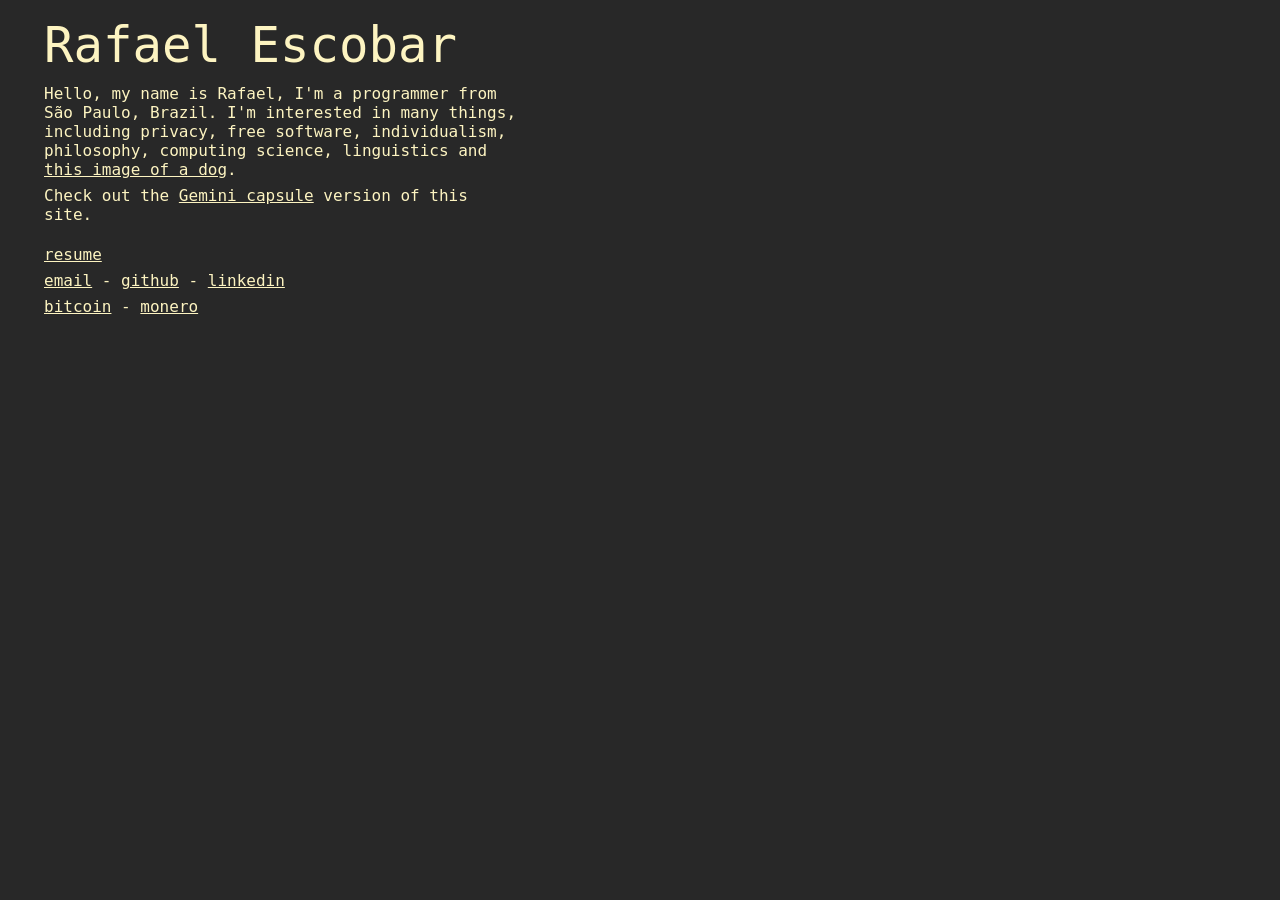
==== index.html @ 0d503a8b "Remove old references" ====
<!DOCTYPE html>
<html>
    <head>
        <meta charset="utf-8">
        <meta name="author" content="Rafael Escobar">
        <meta name="description" content="">
        <meta name="viewport" content="width=device-width, initial-scale=1.0">
        <link rel="icon" type="image/png" href="/static/dog.png">
        <link rel="stylesheet" href="https://code.cdn.mozilla.net/fonts/fira.css">
        <link rel="stylesheet" href="/static/index.css">
        <title>Rafael Escobar</title>
    </head>
    <body>
        <main>
            <h1>Rafael Escobar</h1>
            <p>
                Hello, my name is Rafael, I'm a programmer from São Paulo, Brazil. I'm interested
                in many things, including privacy, free software, individualism, philosophy,
                computing science, linguistics and <a href="/dog.html">this image of a dog</a>.
            </p>
            <p>
                Check out the <a href="gemini://gem.paemuri.com">Gemini capsule</a> version of
                this site.
            </p>
       </main>
        <nav>
            <p>
                <a href="https://raw.githubusercontent.com/paemuri/resume/master/results/resume.pdf">resume</a>
            </p>
            <p>
                <a href="mailto:rescobar@pm.me">email</a>
                <span> - </span>
                <a href="https://github.com/paemuri">github</a>
                <span> - </span>
                <a href="https://linkedin.com/in/paemuri">linkedin</a>
            </p>
            <p>
                <a href="javascript:;" data-w="bc1qv5qy2xmx50q730p2tzqakwwyqryl0mr27z506q">bitcoin</a>
                <span> - </span>
                <a href="javascript:;" data-w="43LrGX9UQ4k7Pqfay4KuvmPtYj37ALdVeBtphghG5ADA5kd6aewNPrmKwKcC4wcMx4WdKZLkSERtFhsSyd4uuFVrP7NNvFw">monero</a>
            </p>
        </nav>
        <div class="invisible" id="wallet">
            <div id="qr-code"></div>
            <p>
                <a id="wallet-address" href="javascript:;"></a>
                <span class="invisible" id="clipboard-tooltip"> copied</span>
            </p>
        </div>
        <script defer src="/lib/qrcodejs/qrcode.min.js"></script>
        <script defer src="/static/wallet.js"></script>
    </body>
</html>
---- static/index.css ----
* {
    background: #282828;
    color: #fdf4c1;
    font-family: 'Fira Mono', monospace;
}

body {
    max-width: 100vw;
    padding: 0 36px;
}

@media (max-width: 600px) {
    body {
        padding: 0 14px;
    }
}

main {
    max-width: 480px;
}

h1 {
    margin: 14px 0;
    font-size: 49px;
}

h2 {
    margin: 14px 0;
    font-size: 28px;
}

h1, h2, h3, h4, h5, h6 {
    font-weight: normal;
    line-height: 1;
}

p {
    margin: 7px 0;
}

main, nav, #wallet {
    margin-top: 21px;
}

#qr-code {
    margin: 14px 0;
}

#wallet-address {
    overflow-wrap: anywhere;
}

#dog-img {
    max-width: 480px;
    width: 100%;
}

.invisible {
    opacity: 0;
    pointer-events: none;
    transition: opacity 0.2s;
}

.visible {
    opacity: 1;
    pointer-events: all;
    transition: opacity 0.2s;
}
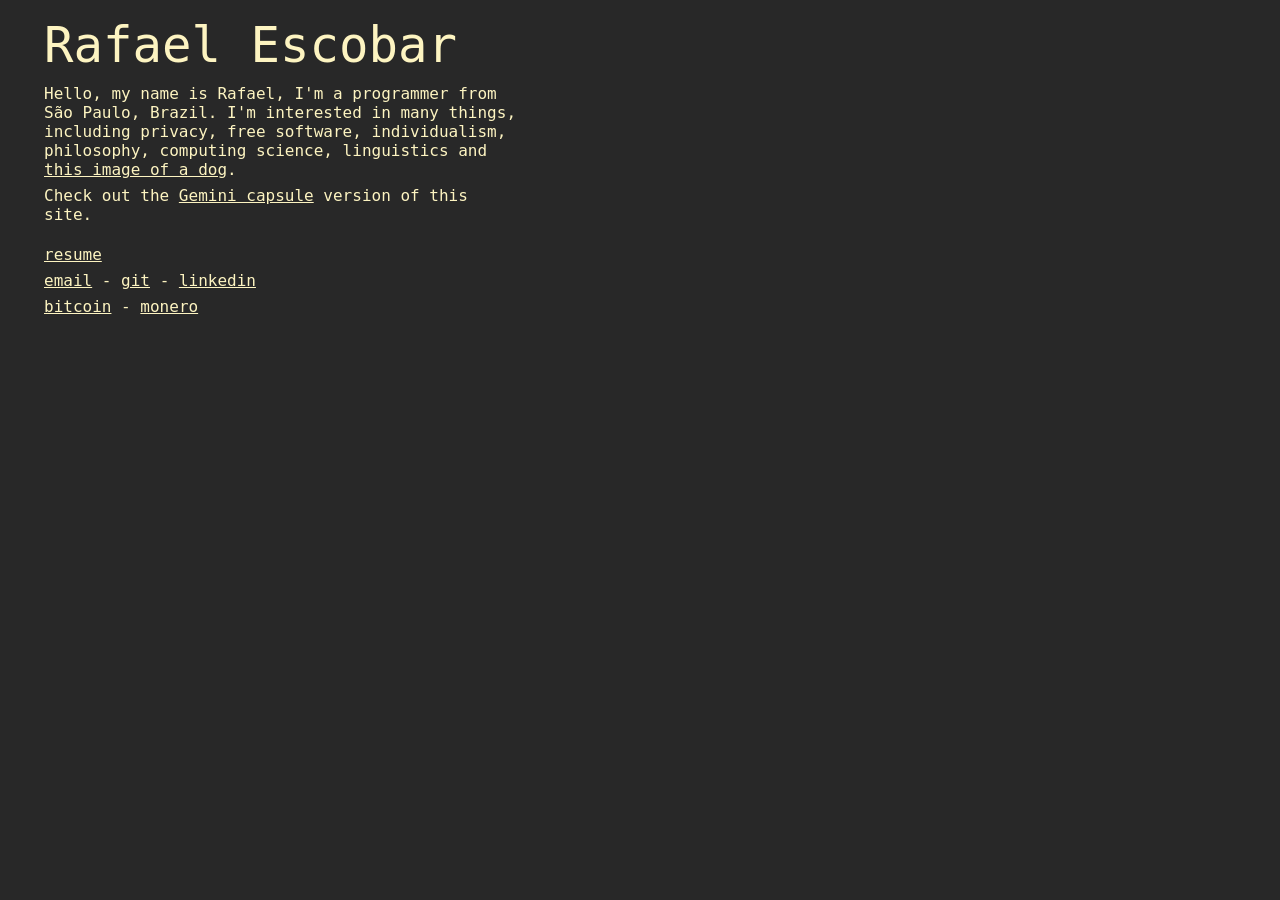
==== commit 7592c8be: "Remove every mention of Github" ====
--- a/index.html
+++ b/index.html
@@ -25,12 +25,12 @@
        </main>
         <nav>
             <p>
-                <a href="https://raw.githubusercontent.com/paemuri/resume/master/results/resume.pdf">resume</a>
+                <a href="/static/resume.pdf">resume</a>
             </p>
             <p>
                 <a href="mailto:rescobar@pm.me">email</a>
                 <span> - </span>
-                <a href="https://github.com/paemuri">github</a>
+                <a href="https://git.sr.ht/~paemuri">git</a>
                 <span> - </span>
                 <a href="https://linkedin.com/in/paemuri">linkedin</a>
             </p>
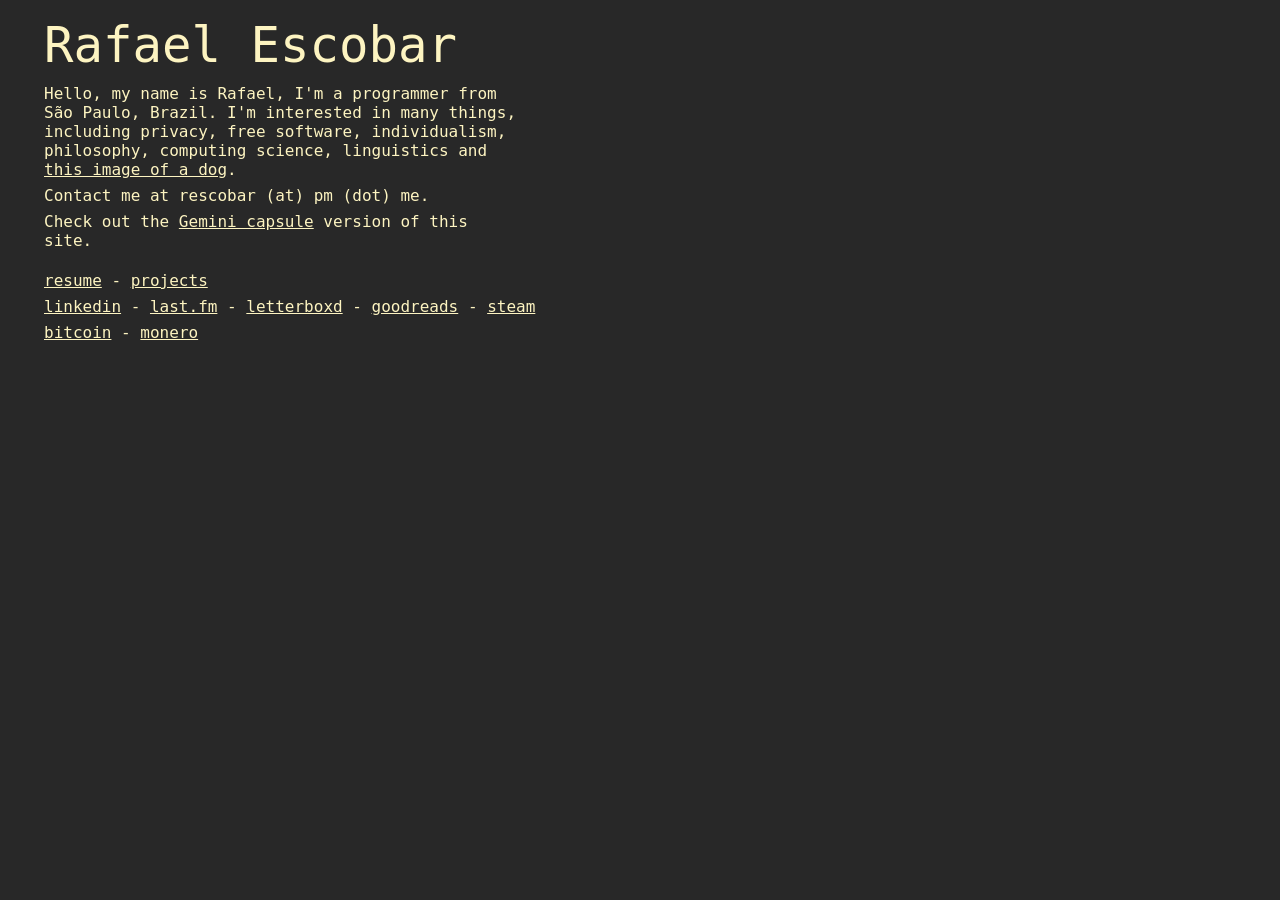
==== commit 1b1d431e: "Add more links" ====
--- a/index.html
+++ b/index.html
@@ -19,6 +19,9 @@
                 computing science, linguistics and <a href="/dog.html">this image of a dog</a>.
             </p>
             <p>
+                Contact me at rescobar (at) pm (dot) me.
+            </p>
+            <p>
                 Check out the <a href="gemini://gem.paemuri.com">Gemini capsule</a> version of
                 this site.
             </p>
@@ -26,13 +29,19 @@
         <nav>
             <p>
                 <a href="/static/resume.pdf">resume</a>
+                <span> - </span>
+                <a href="https://sr.ht/~paemuri">projects</a>
             </p>
             <p>
-                <a href="mailto:rescobar@pm.me">email</a>
+                <a href="https://linkedin.com/in/paemuri">linkedin</a>
                 <span> - </span>
-                <a href="https://git.sr.ht/~paemuri">git</a>
+                <a href="https://www.last.fm/user/taevataat">last.fm</a>
                 <span> - </span>
-                <a href="https://linkedin.com/in/paemuri">linkedin</a>
+                <a href="https://letterboxd.com/nhanderu">letterboxd</a>
+                <span> - </span>
+                <a href="https://www.goodreads.com/user/show/52026650-rafael">goodreads</a>
+                <span> - </span>
+                <a href="https://steamcommunity.com/id/paemuri">steam</a>
             </p>
             <p>
                 <a href="javascript:;" data-w="bc1qv5qy2xmx50q730p2tzqakwwyqryl0mr27z506q">bitcoin</a>
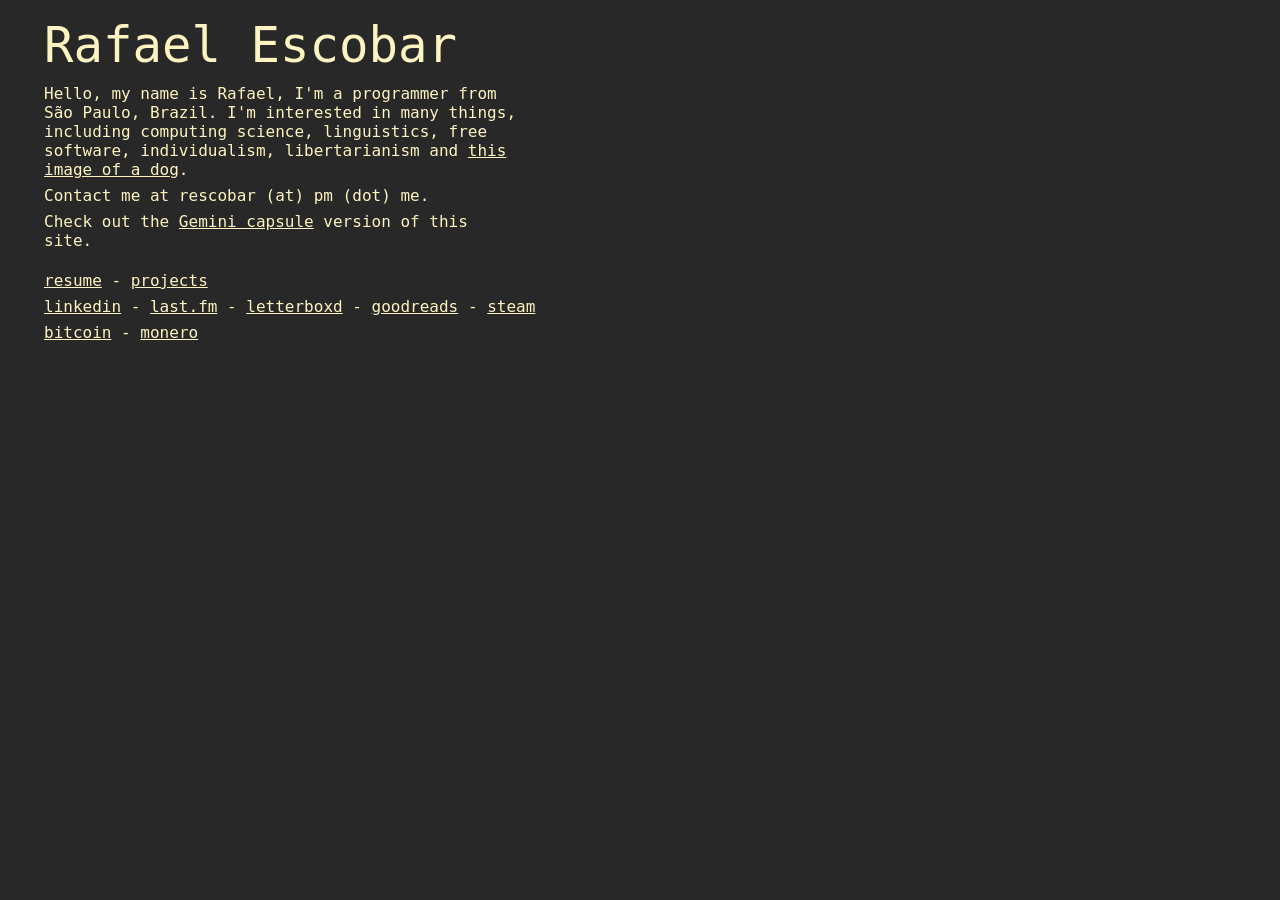
==== commit 25d48c1d: "Update text again" ====
--- a/index.html
+++ b/index.html
@@ -15,8 +15,8 @@
             <h1>Rafael Escobar</h1>
             <p>
                 Hello, my name is Rafael, I'm a programmer from São Paulo, Brazil. I'm interested
-                in many things, including privacy, free software, individualism, philosophy,
-                computing science, linguistics and <a href="/dog.html">this image of a dog</a>.
+                in many things, including computing science, linguistics, free software,
+                individualism, libertarianism and <a href="/dog.html">this image of a dog</a>.
             </p>
             <p>
                 Contact me at rescobar (at) pm (dot) me.
@@ -25,7 +25,7 @@
                 Check out the <a href="gemini://gem.paemuri.com">Gemini capsule</a> version of
                 this site.
             </p>
-       </main>
+        </main>
         <nav>
             <p>
                 <a href="/static/resume.pdf">resume</a>
@@ -39,7 +39,7 @@
                 <span> - </span>
                 <a href="https://letterboxd.com/nhanderu">letterboxd</a>
                 <span> - </span>
-                <a href="https://www.goodreads.com/user/show/52026650-rafael">goodreads</a>
+                <a href="https://www.goodreads.com/paemuri">goodreads</a>
                 <span> - </span>
                 <a href="https://steamcommunity.com/id/paemuri">steam</a>
             </p>
